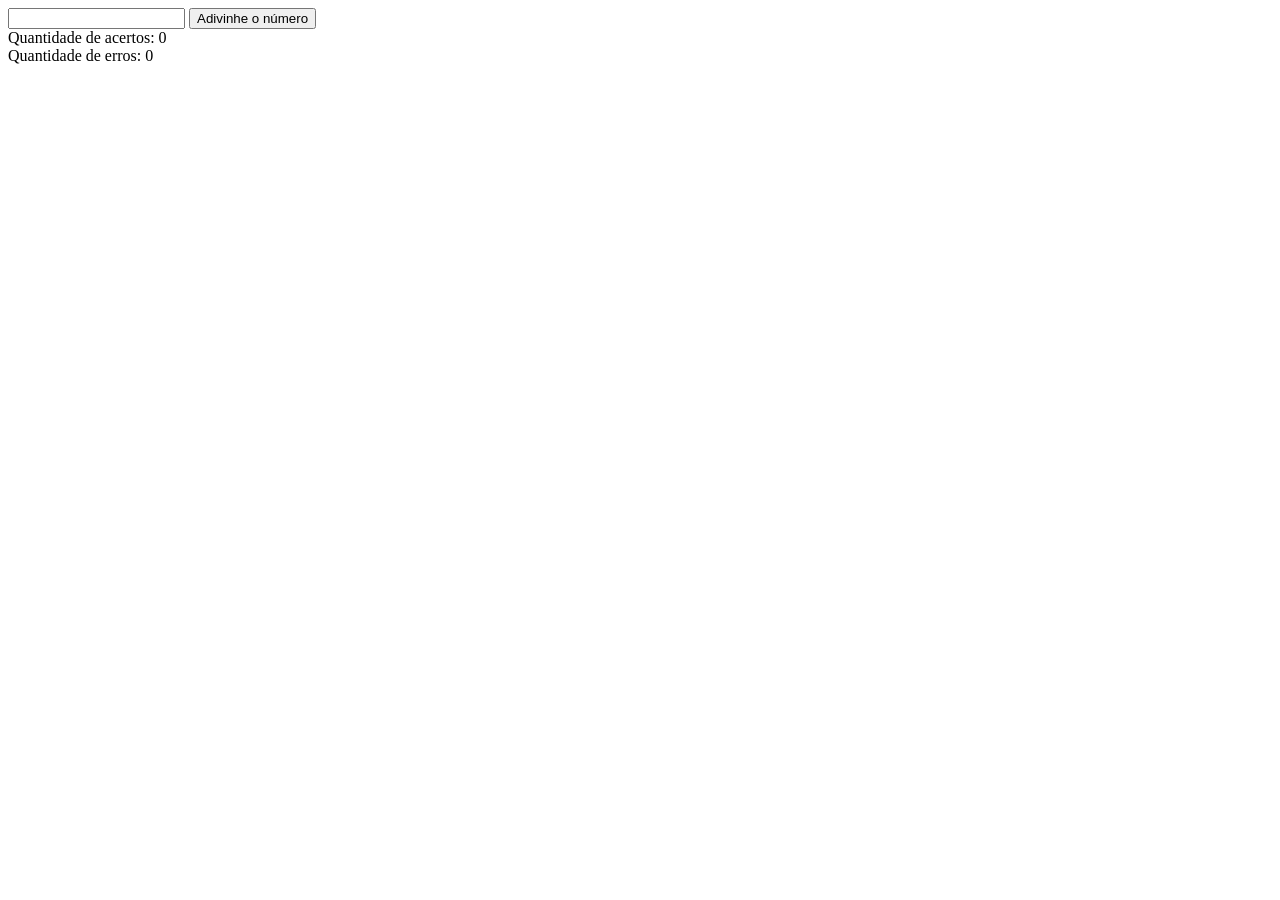
==== BotaoRNG/index.html @ 57708b5f "Add files via upload" ====
<!DOCTYPE html>
<html lang="pt-BR">
<head>
    <meta charset="UTF-8">
    <title>RNG</title>
    <script src="script.js" defer></script>
</head>
<body>
    <input type="number" id="numero">
    <button>Adivinhe o número</button>
    <div class="acertos">Quantidade de acertos: 0</div>
    <div class="erros">Quantidade de erros: 0</div>
</body>
</html>
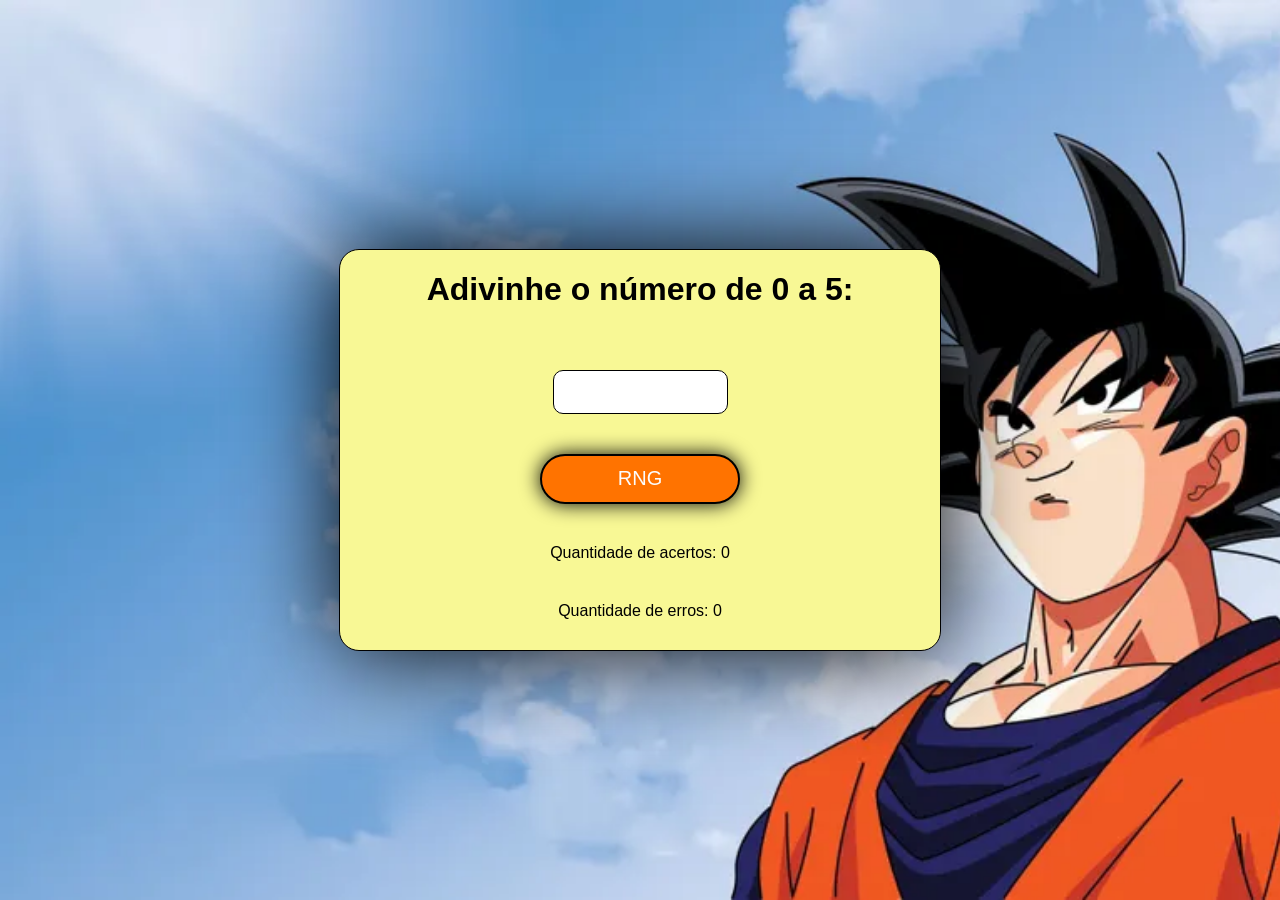
==== commit 25da7a9f: "melhorei o estilo do RNG" ====
--- a/BotaoRNG/index.html
+++ b/BotaoRNG/index.html
@@ -3,12 +3,16 @@
 <head>
     <meta charset="UTF-8">
     <title>RNG</title>
+    <link rel="stylesheet" href="style.css">
     <script src="script.js" defer></script>
 </head>
 <body>
-    <input type="number" id="numero">
-    <button>Adivinhe o número</button>
-    <div class="acertos">Quantidade de acertos: 0</div>
-    <div class="erros">Quantidade de erros: 0</div>
+    <div class="container">
+        <h1>Adivinhe o número de 0 a 5:</h1>
+        <input type="number" class="number" id="number">
+        <button class="rng">RNG</button>
+        <div class="acertos">Quantidade de acertos: 0</div>
+        <div class="erros">Quantidade de erros: 0</div>
+    </div>
 </body>
 </html>
--- a/BotaoRNG/style.css
+++ b/BotaoRNG/style.css
@@ -0,0 +1,49 @@
+html, body {
+  margin: 0px;
+  height: 100vh;
+  font-family:Arial, Helvetica, sans-serif;
+  background-image: url(./GokuBG.png);
+  background-size: cover;
+}
+
+body {
+    display: grid;
+    place-items: center;
+}
+
+.container {
+  display: flex;
+  align-items: center;
+  flex-direction: column;
+  gap: 40px;
+  height: 400px;
+  width: 600px;
+  border: 1px solid black;
+  border-radius: 20px;
+  box-shadow: 0 0 100px rgb(0, 0, 0);
+  background-color: rgb(248, 248, 149);
+}
+
+.number {
+  height: 40px;
+  border-radius: 10px;
+  border: 1px solid black;
+}
+
+.rng {
+  width: 200px;
+  height: 50px;
+  font-size: 20px;
+  color: rgb(252, 252, 252);
+  background-color: rgb(255, 115, 0);
+  border: 2px solid rgb(0, 0, 0);
+  border-radius: 30px;
+  box-shadow: 0 0 20px rgb(0, 0, 0);
+  transition: all 0.3s ease;
+
+  &:active {
+    transform: translate(0px, 5px);
+    background-color: rgb(50, 113, 209);
+    color: black;
+  }
+}
